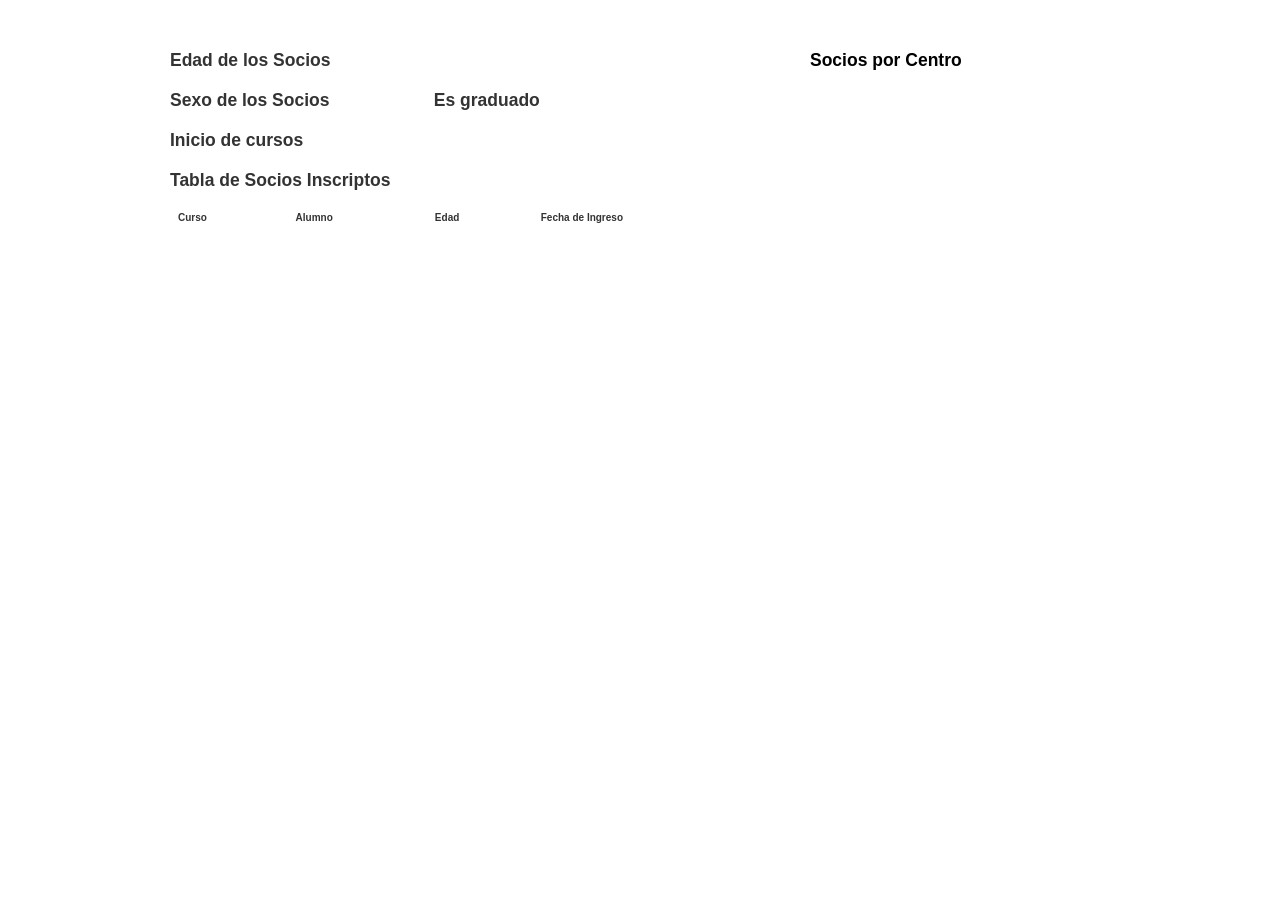
==== dashboard/index.html @ 0493d9c8 "dashboard" ====
<!DOCTYPE html>
<html lang='en'>
<head>
<meta charset='utf-8'>
<meta content='width=device-width, initial-scale=1.0, minimum-scale=1.0, maximum-scale=1.0' name='viewport'>
<title>Eamonn O&#39;Loughlin Yelp dc.js</title>

<script src='javascripts/d3.js' type='text/javascript'></script>
<script src='javascripts/crossfilter.js' type='text/javascript'></script>
<script src='javascripts/dc.js' type='text/javascript'></script>
<script src='javascripts/jquery-1.9.1.min.js' type='text/javascript'></script>
<script src='javascripts/bootstrap.min.js' type='text/javascript'></script>


<link href='stylesheets/bootstrap.min.css' rel='stylesheet' type='text/css'>
<link href='stylesheets/dc.css' rel='stylesheet' type='text/css'>
<style type="text/css">
body { 
    padding-top: 40px; 
}
text {
   pointer-events: none;
   font-size: 8px;
}

	

.span4{
	margin-left:-20px;
}
</style>
<script src='simple_vis.js' type='text/javascript'></script>
</head>

<body>
	
	<div class='container' id='main-container'>
		<div class='content'>
			<div class='container' style='font: 10px sans-serif;'>
				<div class='row-fluid'>
					<div class='remaining-graphs span8'>
						<div class='row-fluid'>
							<div class='bubble-graph span12' id='dc-edades-barras'>
								<h4>Edad de los Socios</h4>
							</div>
						</div>
						<div class='row-fluid'>
							<div class='pie-graph span5' id='dc-pie-graph'>
								<h4>Sexo de los Socios</h4>
								<a class='reset' href='javascript:pieChart.filterAll();dc.redrawAll();' style='display: none;'>reset</a>
    
							</div>

							<div class='pie-graph span5' id='dc-pie-graph-grad'>
								<h4>Es graduado</h4>
								<a class='reset' href='javascript:pieChart.filterAll();dc.redrawAll();' style='display: none;'>reset</a>
    
							</div>
							
							
						</div>
						<div class='row-fluid'>
						<div class='pie-graph span12' id='dc-line-chart'>
								<h4>Inicio de cursos</h4>
							</div>
						</div>


						<!-- /other little graphs go here -->
						<div class='row-fluid'>
							<div class='span12 table-graph'>
								<h4>Tabla de Socios Inscriptos</h4>
								<table class='table table-hover dc-data-table' id='dc-table-graph'>
									<thead>
										<tr class='header'>
											<th>Curso</th>
											<th>Alumno</th>
											<th>Edad</th>
											<th>Fecha de Ingreso</th>
										</tr>
									</thead>
								</table>
							</div>
						</div>
					</div>
					<div class='remaining-graphs span4'>
						<div class='row-fluid'>
							<div class='row-graph span12' id='dc-row-graph' style='color:black;'>
								<h4>Socios por Centro</h4>
							</div>
						</div>
					</div>
				</div>
			</div>

		</div>
	</div>
	<div id='footer'>
		<div class='container'><footer class='text-center'></footer>
		</div>
	</div>
</body>
</html>
---- dashboard/stylesheets/dc.css ----
.dc-chart {
    float: left;
}

.dc-chart rect.bar {
    stroke: none;
    fill: steelblue;
}

.dc-chart rect.bar:hover {
    fill-opacity: .5;
}

.dc-chart rect.stack1 {
    stroke: none;
    fill: red;
}

.dc-chart rect.stack2 {
    stroke: none;
    fill: green;
}

.dc-chart rect.deselected {
    stroke: none;
    fill: #ccc;
}

.dc-chart .sub .bar {
    stroke: none;
    fill: #ccc;
}

.dc-chart .pie-slice {
    fill: white;
    font-size: 12px;
    cursor: pointer;
}

.dc-chart .pie-slice :hover{
    fill-opacity: .8;
}

.dc-chart .selected path{
    stroke-width: 3;
    stroke: #ccc;
    fill-opacity: 1;
}

.dc-chart .deselected path{
    strok: none;
    fill-opacity: .5;
    fill: #ccc;
}

.dc-chart .axis path, .axis line {
    fill: none;
    stroke: #000;
    shape-rendering: crispEdges;
}

.dc-chart .axis text {
    font: 10px sans-serif;
}

.dc-chart .grid-line line {
    fill: none;
    stroke: #ccc;
    opacity: .5;
    shape-rendering: crispEdges;
}

.dc-chart .brush rect.background {
    z-index: -999;
}

.dc-chart .brush rect.extent {
    fill: steelblue;
    fill-opacity: .125;
}

.dc-chart .brush .resize path {
    fill: #eee;
    stroke: #666;
}

.dc-chart path.line {
    fill: none;
    stroke: steelblue;
    stroke-width: 1.5px;
}

.dc-chart circle.dot{
    fill: steelblue;
}

.dc-chart g.stack1 path.line {
    stroke: green;
}

.dc-chart g.stack1 circle.dot{
    fill: green;
}

.dc-chart g.stack2 path.line {
    stroke: red;
}

.dc-chart g.stack2 circle.dot{
    fill: red;
}

.dc-chart g.dc-tooltip path{
    fill: none;
    stroke: grey;
    stroke-opacity: .8;
}

.dc-chart path.area {
    fill: steelblue;
    fill-opacity: .3;
    stroke: none;
}

.dc-chart g.stack1 path.area {
    fill: green;
}

.dc-chart g.stack2 path.area {
    fill: red;
}

.dc-chart .node {
    font-size: 0.7em;
    cursor: pointer;
}

.dc-chart .node :hover{
    fill-opacity: .8;
}

.dc-chart .selected circle {
    stroke-width: 3;
    stroke: #ccc;
    fill-opacity: 1;
}

.dc-chart .deselected circle {
    strok: none;
    fill-opacity: .5;
    fill: #ccc;
}

.dc-chart .bubble {
    stroke: none;
    fill-opacity: 0.6;
}

.dc-data-count {
    float: right;
    margin-top: 15px;
    margin-right: 15px;
}

.dc-data-count .filter-count {
    color: #3182bd;
    font-weight: bold;
}

.dc-data-count .total-count {
    color: #3182bd;
    font-weight: bold;
}

.dc-data-table {}

.dc-chart g.state{
    cursor: pointer;
}

.dc-chart g.state :hover{
    fill-opacity: .8;
}

.dc-chart g.state path {
    stroke: white;
}

.dc-chart g.selected path {
}

.dc-chart g.deselected path {
    fill: grey;
}

.dc-chart g.selected text {
}

.dc-chart g.deselected text {
    display: none;
}

.dc-chart g.county path {
    stroke: white;
    fill: none;
}

.dc-chart g.debug rect{
    fill: blue;
    fill-opacity: .2;
}

.dc-chart g.row rect {
    fill-opacity: 0.5;
    cursor: pointer;
}

.dc-chart g.row rect:hover {
    fill-opacity: 0.7;
}

.dc-chart g.row text {
    fill: black; /*modified from white by Eamonn O'Loughlin */
    font-size: 12px;
}
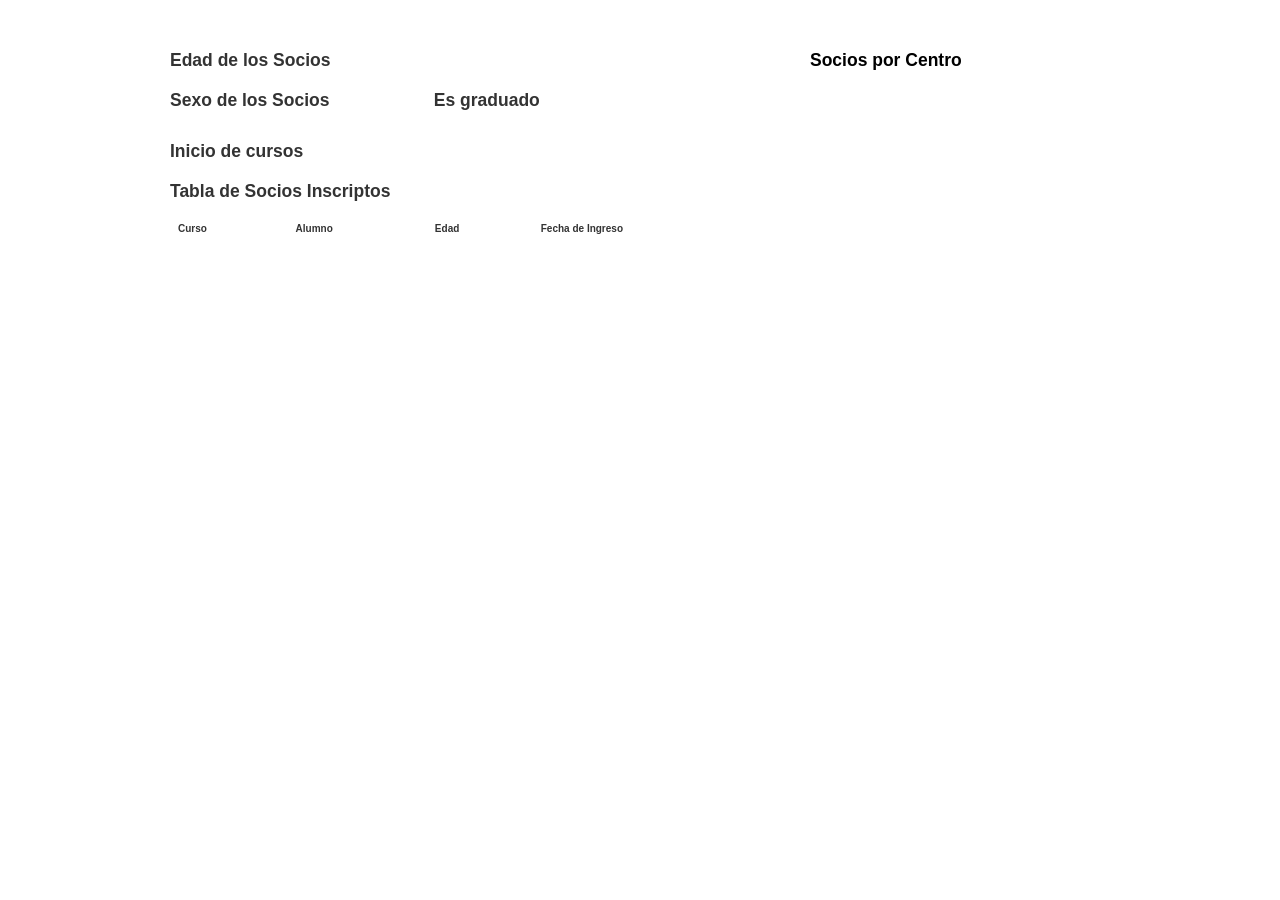
==== commit 7d611097: "added br's" ====
--- a/dashboard/index.html
+++ b/dashboard/index.html
@@ -3,7 +3,7 @@
 <head>
 <meta charset='utf-8'>
 <meta content='width=device-width, initial-scale=1.0, minimum-scale=1.0, maximum-scale=1.0' name='viewport'>
-<title>Eamonn O&#39;Loughlin Yelp dc.js</title>
+
 
 <script src='javascripts/d3.js' type='text/javascript'></script>
 <script src='javascripts/crossfilter.js' type='text/javascript'></script>
@@ -47,13 +47,13 @@
 						<div class='row-fluid'>
 							<div class='pie-graph span5' id='dc-pie-graph'>
 								<h4>Sexo de los Socios</h4>
-								<a class='reset' href='javascript:pieChart.filterAll();dc.redrawAll();' style='display: none;'>reset</a>
+								<a class='reset' href='javascript:pieChart.filterAll();dc.redrawAll();' style='display: none;'>reset</a><br>
     
 							</div>
 
 							<div class='pie-graph span5' id='dc-pie-graph-grad'>
 								<h4>Es graduado</h4>
-								<a class='reset' href='javascript:pieChart.filterAll();dc.redrawAll();' style='display: none;'>reset</a>
+								<a class='reset' href='javascript:pieChart.filterAll();dc.redrawAll();' style='display: none;'>reset</a><br>
     
 							</div>
 							
